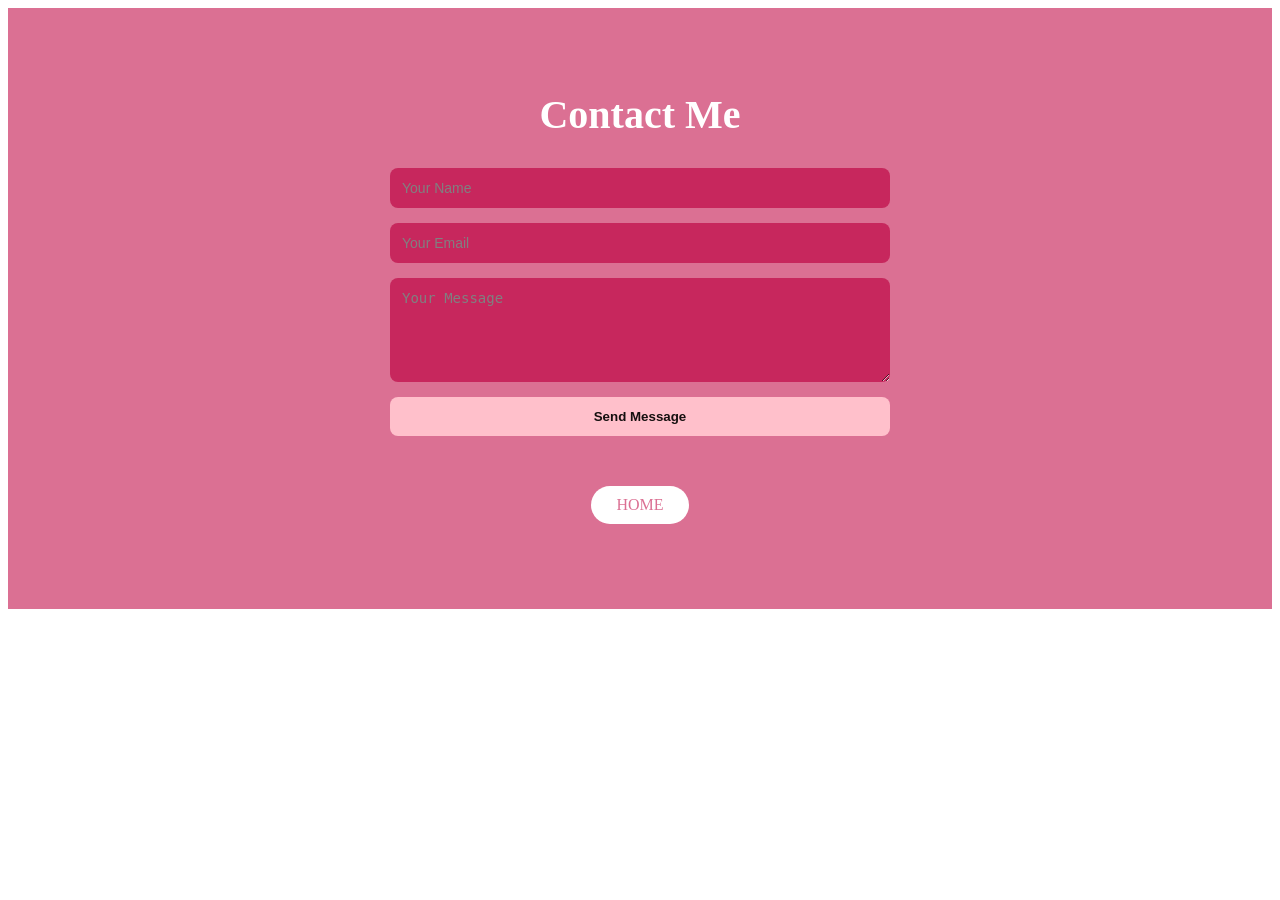
==== contact.html @ 753be3f4 "Add files via upload" ====
<!DOCTYPE html>
<html lang="en">
<head>
    <meta charset="UTF-8">
    <meta name="viewport" content="width=device-width, initial-scale=1.0">
    <title>CONTACT</title>
    <link rel="stylesheet" href="contact.css">
</head>
<body>
    <section class="contact">
    <h1>Contact Me</h1>

    <div class="contact-container">
        <form>
            <input type="text" placeholder="Your Name" required>
            <input type="email" placeholder="Your Email" required>
            <textarea rows="5" placeholder="Your Message" required></textarea>
            <button type="submit">Send Message</button>
        </form>
    </div>
    <div class="btn-box">
                    <a href="index.html" class="btn">HOME</a>
                </div>
</section>
</body>
</html>
---- contact.css ----
.contact {
    padding: 50px;
    background: palevioletred;
    color: #fff;
    text-align: center;
}

.contact h1 {
    font-size: 40px;
    margin-bottom: 30px;
}

.contact-container {
    max-width: 500px;
    margin: auto;
}

form {
    display: flex;
    flex-direction: column;
}

input, textarea {
    margin-bottom: 15px;
    padding: 12px;
    border: none;
    border-radius: 8px;
    outline: none;
    background: rgb(199, 39, 93);
    color: #fff;
    font-size: 14px;
}

input::placeholder,
textarea::placeholder {
    color: grey;
}

button {
    padding: 12px;
    border: none;
    border-radius: 8px;
    background: pink;
    color: rgb(21, 15, 15);
    font-weight: bold;
    cursor: pointer;
    transition: 0.3s;
}

button:hover {
    background: rgb(199, 39, 93);
}
.btn-box{
    display: flex;
    justify-content: center;
    margin-top: 50px;
    margin-bottom: 35px;
}
.btn-box a{
    background-color: white;
    color: palevioletred;
    padding: 10px 25px;
    text-decoration: none;
    border-radius: 20px;
    transition: 0.3s;
}
.btn-box a:hover{
    background-color: white;
    transform: scale(1.05);
}
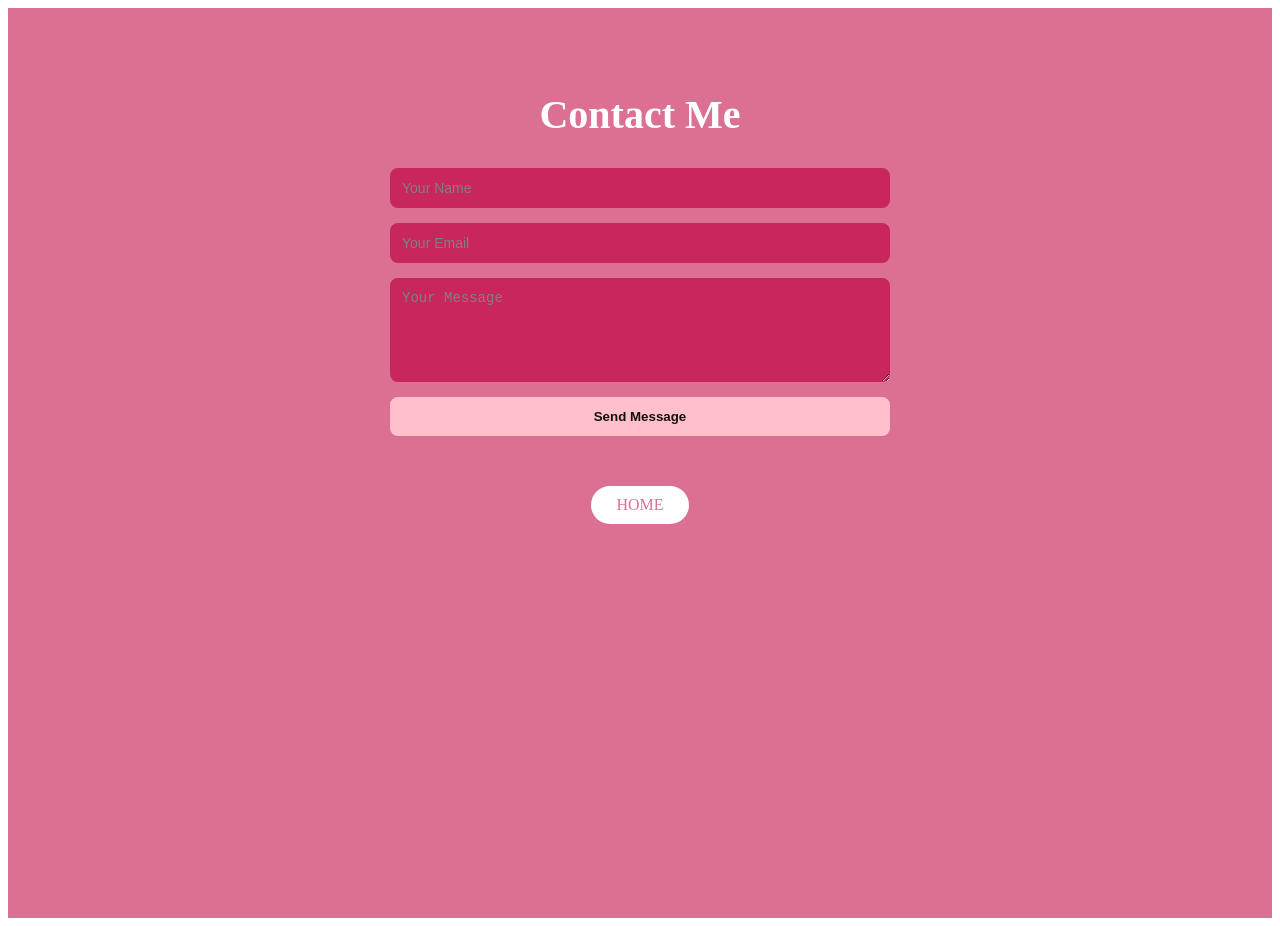
==== commit 4ddb26ac: "Add files via upload" ====
--- a/contact.html
+++ b/contact.html
@@ -4,7 +4,7 @@
     <meta charset="UTF-8">
     <meta name="viewport" content="width=device-width, initial-scale=1.0">
     <title>CONTACT</title>
-    <link rel="stylesheet" href="contact.css">
+    <link rel="stylesheet" href="css/contact.css">
 </head>
 <body>
     <section class="contact">
--- a/css/contact.css
+++ b/css/contact.css
@@ -0,0 +1,71 @@
+.contact {
+    padding: 50px;
+    background: palevioletred;
+    color: #fff;
+    text-align: center;
+    height: 90vh;
+}
+
+.contact h1 {
+    font-size: 40px;
+    margin-bottom: 30px;
+}
+
+.contact-container {
+    max-width: 500px;
+    margin: auto;
+}
+
+form {
+    display: flex;
+    flex-direction: column;
+}
+
+input, textarea {
+    margin-bottom: 15px;
+    padding: 12px;
+    border: none;
+    border-radius: 8px;
+    outline: none;
+    background: rgb(199, 39, 93);
+    color: #fff;
+    font-size: 14px;
+}
+
+input::placeholder,
+textarea::placeholder {
+    color: grey;
+}
+
+button {
+    padding: 12px;
+    border: none;
+    border-radius: 8px;
+    background: pink;
+    color: rgb(21, 15, 15);
+    font-weight: bold;
+    cursor: pointer;
+    transition: 0.3s;
+}
+
+button:hover {
+    background: rgb(199, 39, 93);
+}
+.btn-box{
+    display: flex;
+    justify-content: center;
+    margin-top: 50px;
+    margin-bottom: 35px;
+}
+.btn-box a{
+    background-color: white;
+    color: palevioletred;
+    padding: 10px 25px;
+    text-decoration: none;
+    border-radius: 20px;
+    transition: 0.3s;
+}
+.btn-box a:hover{
+    background-color: white;
+    transform: scale(1.05);
+}
